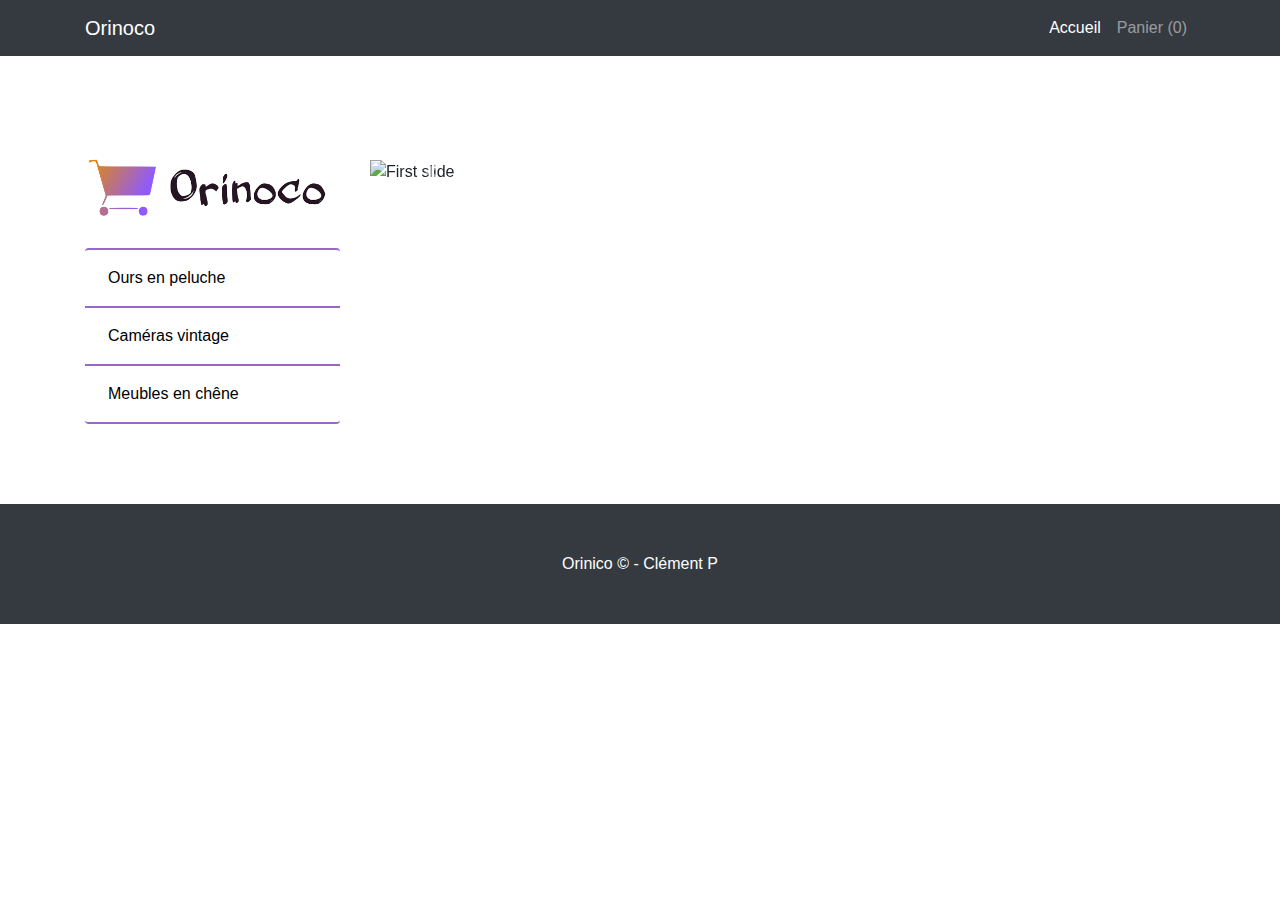
==== FRONT/index.html @ 7db15956 "front" ====
<!DOCTYPE html>
<html lang="fr">

<head>

  <meta charset="utf-8">
  <meta name="viewport" content="width=device-width, initial-scale=1, shrink-to-fit=no">
  <meta name="description" content="">
  <meta name="author" content="">

  <title>Orinoco</title>

  <!-- Bootstrap core CSS -->
  <link href="vendor/bootstrap/css/bootstrap.min.css" rel="stylesheet">

  <!-- Icon Fontwesome -->
  <link rel="stylesheet" href="https://use.fontawesome.com/releases/v5.8.1/css/all.css"
    integrity="sha384-50oBUHEmvpQ+1lW4y57PTFmhCaXp0ML5d60M1M7uH2+nqUivzIebhndOJK28anvf" crossorigin="anonymous">

  <!-- Custom styles for this template -->
  <link href="css/shop.css" rel="stylesheet">

  <!-- Import JS Custom -->
  <script src="scripts.js"></script>

</head>

<body>

  <!-- Navigation -->
  <nav class="navbar navbar-expand-lg navbar-dark bg-dark fixed-top">
    <div class="container">
      <a class="navbar-brand" href="#">Orinoco</a>
      <button class="navbar-toggler" type="button" data-toggle="collapse" data-target="#navbarResponsive"
        aria-controls="navbarResponsive" aria-expanded="false" aria-label="Toggle navigation">
        <span class="navbar-toggler-icon"></span>
      </button>
      <div class="collapse navbar-collapse" id="navbarResponsive">
        <ul class="navbar-nav ml-auto">
          <li class="nav-item active">
            <a class="nav-link" href="index.html">Accueil
              <span class="sr-only">(current)</span>
            </a>
          </li>
          <li class="nav-item">
            <a id="linkToPanier" class="nav-link" onclick="redirectToPanier()">Panier (0)</a>
          </li>
        </ul>
      </div>
    </div>
  </nav>

  <!-- Page Content -->
  <div class="container">

    <div class="row" id="#">

      <div class="col-lg-3">

        <img class="logo" href="index.html" src="images/logo.png" alt="logo"></img>
        <div class="list-group">
          <a href="#teddies" class="list-group-item"><i class="fas fa-angle-right"></i>Ours en peluche</a>
          <a href="#cameras" class="list-group-item"><i class="fas fa-angle-right"></i>Caméras vintage</a>
          <a href="#furniture" class="list-group-item"><i class="fas fa-angle-right"></i>Meubles en chêne</a>
        </div>

      </div>
      <!-- /.col-lg-3 -->

      <div class="col-lg-9">

        <div id="carouselExampleIndicators" class="carousel slide my-4" data-ride="carousel">
          <ol class="carousel-indicators">
            <li data-target="#carouselExampleIndicators" data-slide-to="0" class="active"></li>
            <li data-target="#carouselExampleIndicators" data-slide-to="1"></li>
            <li data-target="#carouselExampleIndicators" data-slide-to="2"></li>
          </ol>

          <div class="carousel-inner" role="listbox">
            <div class="carousel-item active">
              <img class="d-block img-fluid" src="images/Top-home1.jpeg" alt="First slide">
            </div>
            <div class="carousel-item">
              <img class="d-block img-fluid" src="images/Top-home2.jpeg" alt="Second slide">
            </div>
            <div class="carousel-item">
              <img class="d-block img-fluid" src="images/Top-home3.jpeg" alt="Third slide">
            </div>
          </div>
          <a class="carousel-control-prev" href="#carouselExampleIndicators" role="button" data-slide="prev">
            <span class="carousel-control-prev-icon" aria-hidden="true"></span>
            <span class="sr-only">Previous</span>
          </a>
          <a class="carousel-control-next" href="#carouselExampleIndicators" role="button" data-slide="next">
            <span class="carousel-control-next-icon" aria-hidden="true"></span>
            <span class="sr-only">Next</span>
          </a>
        </div>

        <div id="teddies" class="row">

        </div>

        <div id="cameras" class="row">

        </div>

        <div id="furniture" class="row">

        </div>

      </div>
      <!-- /.col-lg-9 -->

    </div>
    <!-- /.row -->

  </div>
  <!-- /.container -->

  <!-- Footer -->
  <footer class="py-5 bg-dark">
    <div class="container">
      <p class="m-0 text-center text-white">Orinico &copy; - Clément P</p>
    </div>
    <!-- /.container -->
  </footer>

  <!--Custom JavaScript -->
  <script>
    window.addEventListener('load', function () {
      getProductsFromAPI("teddies");
      getProductsFromAPI("cameras");
      getProductsFromAPI("furniture");
      setSizePanierLink();
    });
  </script>
  <!-- Bootstrap core JavaScript -->
  <script src="vendor/jquery/jquery.min.js"></script>
  <script src="vendor/bootstrap/js/bootstrap.bundle.min.js"></script>

</body>

</html>
---- FRONT/css/shop.css ----
/*!
 * Start Bootstrap - Shop Homepage (https://startbootstrap.com/templates/shop-homepage)
 * Copyright 2013-2020 Start Bootstrap
 * Licensed under MIT (https://github.com/StartBootstrap/startbootstrap-shop-homepage/blob/master/LICENSE)
 */
body {
  padding-top: 56px;
}

a {
  color:black;
  cursor: pointer;
}

a:hover {
  color:#9867C9;
  text-decoration: none
}

.logo {
  height:7rem;
}

.row {
  margin-top: 5rem;
}


.list-group-item {
  padding: 1rem 0rem 1rem 0.5rem;
  border-bottom : 2px solid #9867C9;
  border-top : 2px solid #9867C9;
  border-right: none;
  border-left: none;
}

.pb-5, .py-5 {
  margin-top: 5rem;
}

.btn-success {
  color: #fff;
  background-color: #9867C9;
  border-color: #9867C9;
}

.btn-color {
  color: #fff;
  background-color:white;
  border-color: #9867C9;
}

.btn-color:hover {
  color: #fff;
  background-color: #ad74e2;
  border-color: #633e87;
}

.btn-success:hover {
  color: #fff;
  background-color: #633e87;
  border-color: #633e87;
}

.text-muted  {
  color: #9867C9!important;
}

.text-warning {
  color: #9867C9!important;
}

.btn-danger {
  color: #fff;
  background-color: #9867C9;
  border-color: #9867C9;
}

.text-right .text-left {
  padding-top: 1.5rem;
}

.btn-light {
  color: #212529;
  background-color: #d9dbdc;
  border-color: #d9dbdc;
}

.title {
  background-color: #9867C9;
  color: #fff;
  padding: 50px;
  margin-bottom: 50px;
}

.card {
  border:none;
}

.list-group i {
  margin-right: 15px;
}

.img-custom {
  max-width: 500px;
  margin: auto;
}
.small-img-custom {
  max-width: 50px;
  margin: auto;
}



/*confirmation */
.title button {
  border: 1px solid transparent;
  padding: .375rem 1.5rem;
  border-radius: .25rem;
  cursor: pointer;
}
.confirm {
  margin: auto;
  text-align: center;
}
.confirm h1 {
  margin-bottom: 30px;
}

.confirm button {
  cursor: default;
}



/* formulaire */
.table {
  width: 100%;
  margin-bottom: 4rem;
  color: #212529;
  margin-top: 4em;
}
.panier h1 {
  padding : 0 0 5px 0;
  border-bottom : 2px solid #9867C9;
  border-top : 2px solid #9867C9;
}

/*liste déroulante*/
.dropbtn {
  background-color: white;
  color: black;
  padding: 16px;
  font-size: 16px;
  border: none;
  cursor: pointer;
}
.dropbtn::after{
  content:" ▼";
  font-size: 12px;
}

.dropdown {
  position: relative;
  display: inline-block;
}

.dropdown-content {
  display: none;
  position: absolute;
  background-color: #f9f9f9;
  min-width: 160px;
  box-shadow: 0px 8px 16px 0px rgba(0,0,0,0.2);
  z-index: 1;
}

.dropdown-content a {
  color: black;
  padding: 12px 16px;
  text-decoration: none;
  display: block;
}

.dropdown-content a:hover {background-color: #f1f1f1}

.dropdown:hover .dropdown-content {
  display: block;
  border-top: 2px solid #9867C9;
}

.dropdown:hover .dropbtn {
  background-color: white;
  color: #9867C9;
}
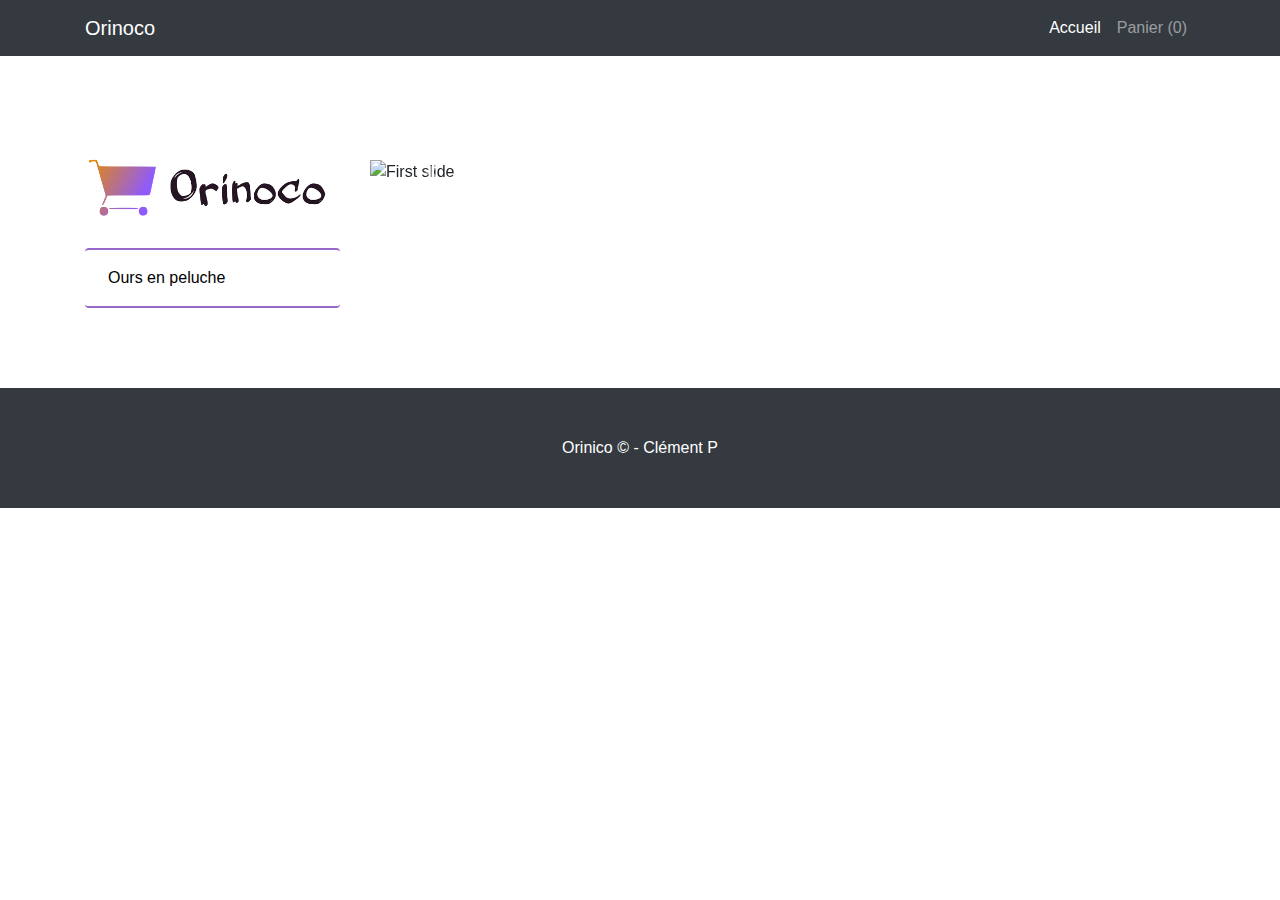
==== commit 7a9ee39e: "dernière version" ====
--- a/FRONT/index.html
+++ b/FRONT/index.html
@@ -60,8 +60,10 @@
         <img class="logo" href="index.html" src="images/logo.png" alt="logo"></img>
         <div class="list-group">
           <a href="#teddies" class="list-group-item"><i class="fas fa-angle-right"></i>Ours en peluche</a>
+<!--
           <a href="#cameras" class="list-group-item"><i class="fas fa-angle-right"></i>Caméras vintage</a>
           <a href="#furniture" class="list-group-item"><i class="fas fa-angle-right"></i>Meubles en chêne</a>
+-->       
         </div>
 
       </div>
@@ -72,20 +74,24 @@
         <div id="carouselExampleIndicators" class="carousel slide my-4" data-ride="carousel">
           <ol class="carousel-indicators">
             <li data-target="#carouselExampleIndicators" data-slide-to="0" class="active"></li>
+<!-- 
             <li data-target="#carouselExampleIndicators" data-slide-to="1"></li>
             <li data-target="#carouselExampleIndicators" data-slide-to="2"></li>
+-->
           </ol>
 
           <div class="carousel-inner" role="listbox">
             <div class="carousel-item active">
               <img class="d-block img-fluid" src="images/Top-home1.jpeg" alt="First slide">
             </div>
+<!--            
             <div class="carousel-item">
               <img class="d-block img-fluid" src="images/Top-home2.jpeg" alt="Second slide">
             </div>
             <div class="carousel-item">
               <img class="d-block img-fluid" src="images/Top-home3.jpeg" alt="Third slide">
             </div>
+-->
           </div>
           <a class="carousel-control-prev" href="#carouselExampleIndicators" role="button" data-slide="prev">
             <span class="carousel-control-prev-icon" aria-hidden="true"></span>
@@ -100,7 +106,7 @@
         <div id="teddies" class="row">
 
         </div>
-
+<!--
         <div id="cameras" class="row">
 
         </div>
@@ -108,7 +114,7 @@
         <div id="furniture" class="row">
 
         </div>
-
+-->
       </div>
       <!-- /.col-lg-9 -->
 
@@ -130,8 +136,8 @@
   <script>
     window.addEventListener('load', function () {
       getProductsFromAPI("teddies");
-      getProductsFromAPI("cameras");
-      getProductsFromAPI("furniture");
+      //getProductsFromAPI("cameras");
+      //getProductsFromAPI("furniture");
       setSizePanierLink();
     });
   </script>
